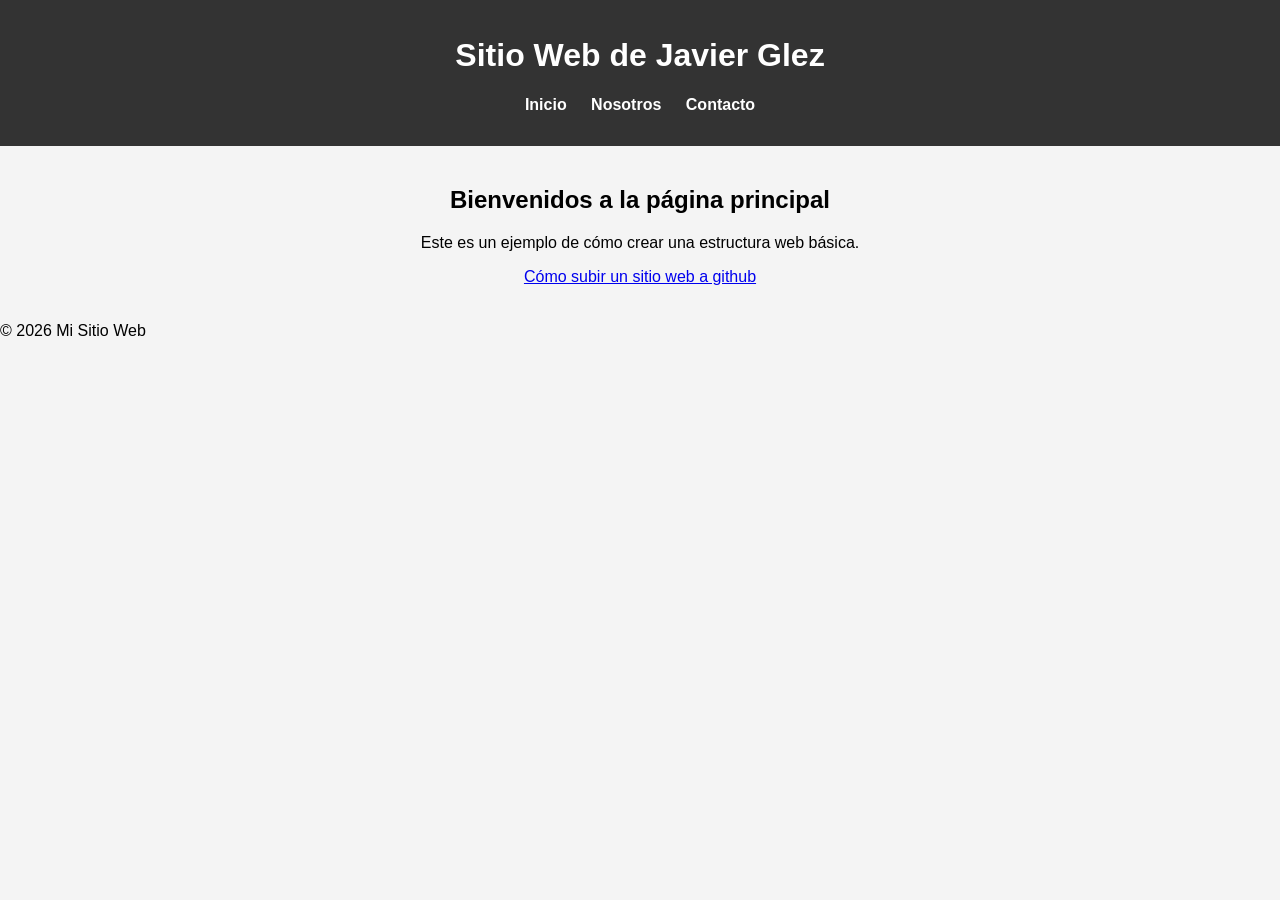
==== index.html @ ebf2ceab "Add files via upload" ====
<!DOCTYPE html>
<html lang="es">
<head>
    <meta charset="UTF-8">
    <meta name="viewport" content="width=device-width, initial-scale=1.0">
    <title>Página de Inicio</title>
    <!-- Vinculación del CSS externo [12] -->
    <link rel="stylesheet" href="estilos.css">
</head>
<body>

    <header>
        <h1>Sitio Web  de Javier Glez</h1>
        <nav>
            <ul>
                <!-- Enlaces a otras páginas [10] -->
                <li><a href="index.html">Inicio</a></li>
                <li><a href="nosotros.html">Nosotros</a></li>
                <li><a href="contacto.html">Contacto</a></li>
            </ul>
        </nav>
    </header>

    <main>
        <h2>Bienvenidos a la página principal</h2>
        <p>Este es un ejemplo de cómo crear una estructura web básica.</p>
	<a href="https://es.khanacademy.org/computing/computer-programming/html-css/web-development-tools/a/hosting-your-website-on-github">Cómo subir un sitio web a github
	</a>
	
    </main>

    <footer>
        <p>&copy; 2026 Mi Sitio Web</p>
    </footer>

</body>
</html>
---- estilos.css ----
body {
    font-family: Arial, sans-serif;
    margin: 0;
    padding: 0;
    background-color: #f4f4f4;
}

header {
    background-color: #333;
    color: white;
    padding: 1rem;
    text-align: center;
}

nav ul {
    padding: 0;
    list-style: none;
}

nav ul li {
    display: inline;
    margin: 0 10px;
}

nav ul li a {
    color: white;
    text-decoration: none;
    font-weight: bold;
}

main {
    padding: 20px;
    text-align: center;
}
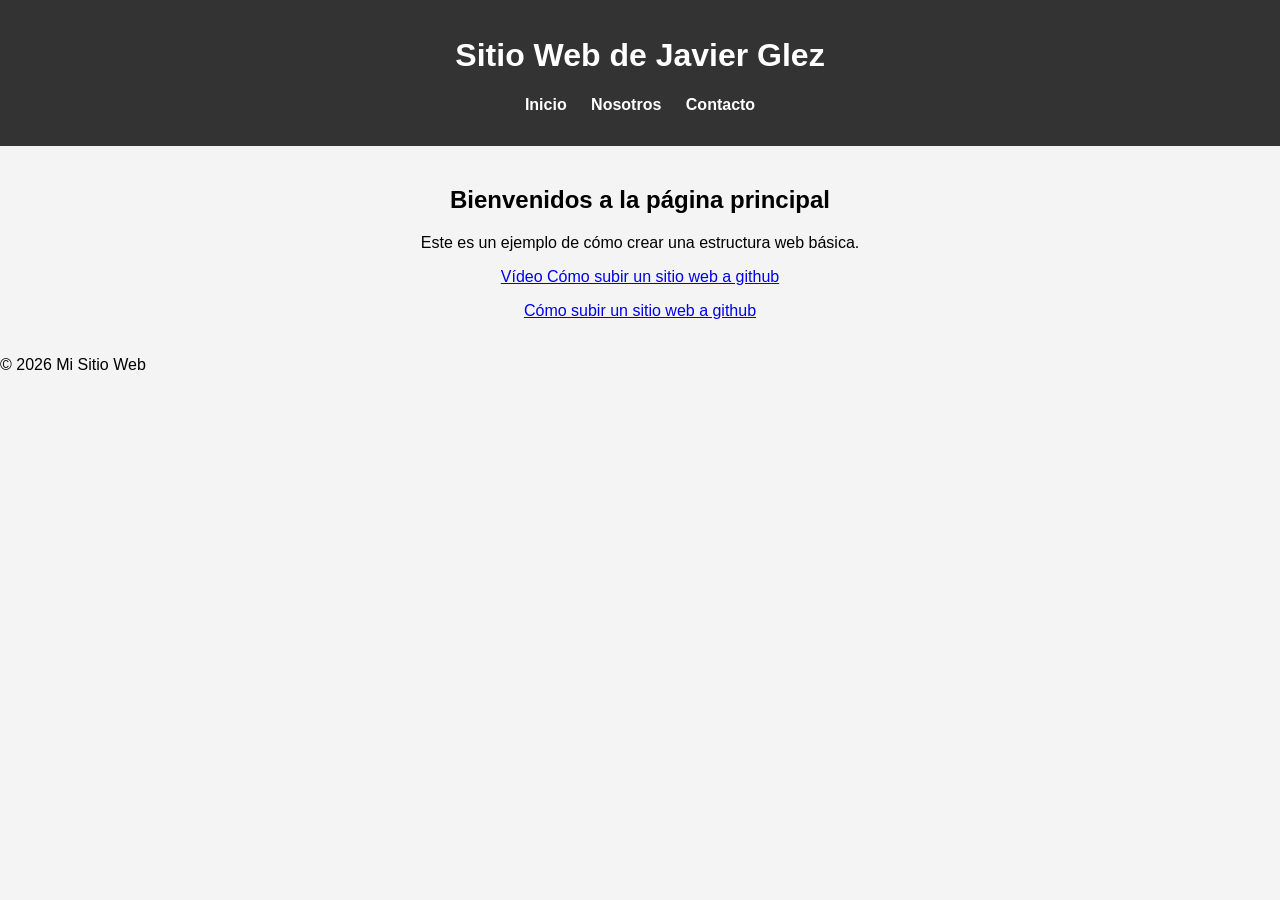
==== commit 26e2088d: "Add files via upload" ====
--- a/index.html
+++ b/index.html
@@ -24,6 +24,9 @@
     <main>
         <h2>Bienvenidos a la página principal</h2>
         <p>Este es un ejemplo de cómo crear una estructura web básica.</p>
+	<p> <a href="https://www.youtube.com/watch?v=sLTNgxxSBR4">Vídeo Cómo subir un sitio web a github
+	</a> </p>
+	
 	<a href="https://es.khanacademy.org/computing/computer-programming/html-css/web-development-tools/a/hosting-your-website-on-github">Cómo subir un sitio web a github
 	</a>
 	
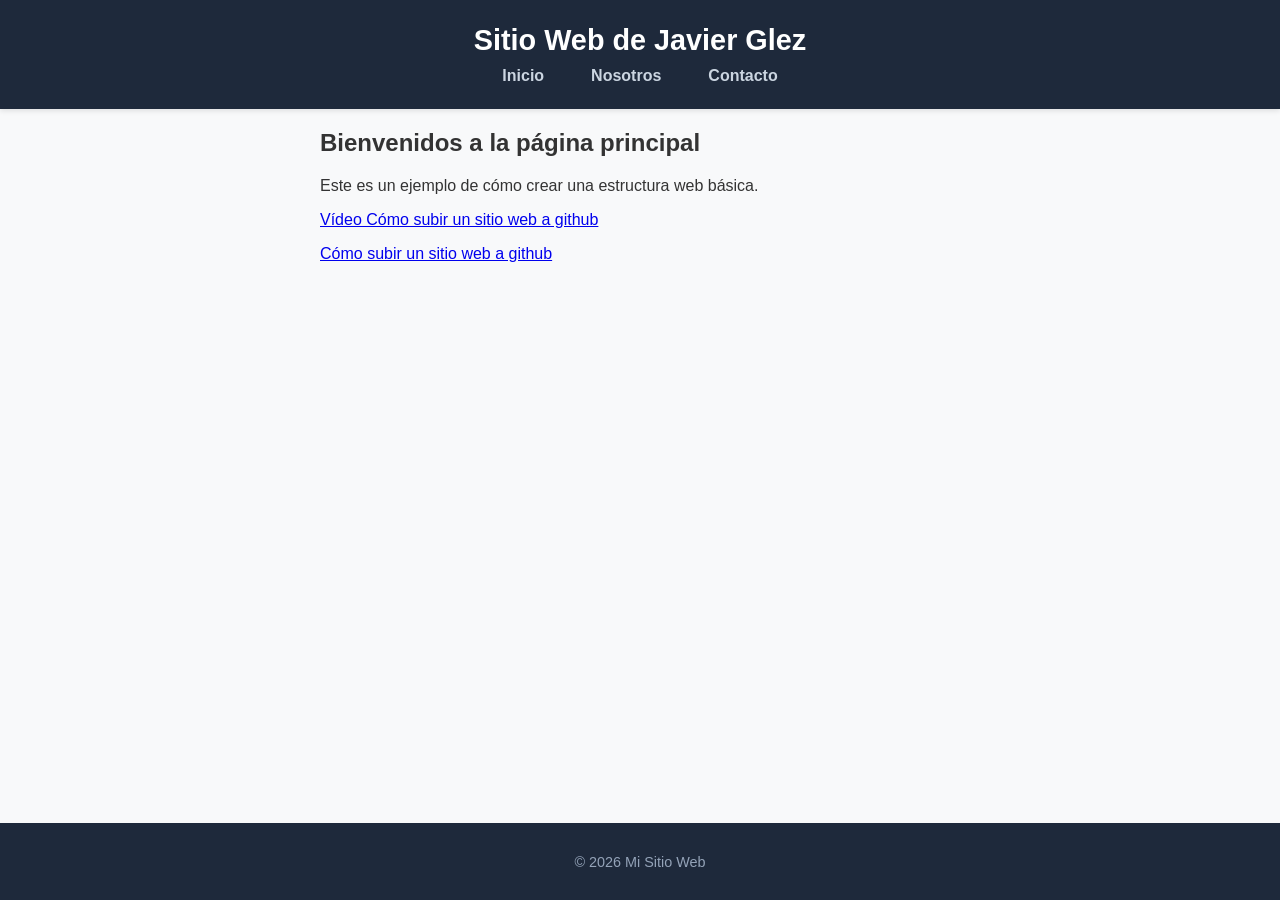
==== commit 45a3bc76: "Add files via upload Añadido galeria imágenes por IA" ====
--- a/index.html
+++ b/index.html
@@ -21,7 +21,7 @@
         </nav>
     </header>
 
-    <main>
+    <main class="centrar">
         <h2>Bienvenidos a la página principal</h2>
         <p>Este es un ejemplo de cómo crear una estructura web básica.</p>
 	<p> <a href="https://www.youtube.com/watch?v=sLTNgxxSBR4">Vídeo Cómo subir un sitio web a github
--- a/estilos.css
+++ b/estilos.css
@@ -1,35 +1,202 @@
-body {
-    font-family: Arial, sans-serif;
-    margin: 0;
-    padding: 0;
-    background-color: #f4f4f4;
-}
-
-header {
-    background-color: #333;
-    color: white;
-    padding: 1rem;
-    text-align: center;
-}
-
-nav ul {
-    padding: 0;
-    list-style: none;
-}
-
-nav ul li {
-    display: inline;
-    margin: 0 10px;
-}
-
-nav ul li a {
-    color: white;
-    text-decoration: none;
-    font-weight: bold;
-}
-
-main {
-    padding: 20px;
-    text-align: center;
-}
-
+/* Reset básico y tipografía */
+* {
+    box-sizing: border-box;
+}
+
+body {
+    font-family: 'Segoe UI', Tahoma, Geneva, Verdana, sans-serif;
+    margin: 0;
+    padding: 0;
+    background-color: #f8f9fa;
+    color: #333;
+    display: flex;
+    flex-direction: column;
+    min-height: 100vh;
+}
+
+.centrar 
+  {
+   width: 50%;              /* Ancho definido */
+   margin: 0 auto;          /* Márgenes automáticos a los lados */
+  }
+  
+/* Encabezado y Navegación */
+header {
+    background-color: #1e293b;
+    color: #ffffff;
+    padding: 1.5rem 1rem;
+    text-align: center;
+    box-shadow: 0 2px 5px rgba(0,0,0,0.1);
+}
+
+header h1 {
+    margin: 0 0 10px 0;
+    font-size: 1.8rem;
+}
+
+nav ul {
+    padding: 0;
+    margin: 0;
+    list-style: none;
+    display: flex;
+    justify-content: center;
+    gap: 15px;
+}
+
+nav ul li a {
+    color: #cbd5e1;
+    text-decoration: none;
+    font-weight: 600;
+    padding: 8px 16px;
+    border-radius: 4px;
+    transition: background-color 0.3s, color 0.3s;
+}
+
+nav ul li a:hover,
+nav ul li a.active {
+    background-color: #2563eb;
+    color: #ffffff;
+}
+
+/* Estructura Principal */
+main.container {
+    max-width: 900px;
+    margin: 30px auto;
+    padding: 20px;
+    background-color: #ffffff;
+    border-radius: 8px;
+    box-shadow: 0 4px 6px rgba(0, 0, 0, 0.05);
+    flex: 1;
+}
+
+/* Secciones de texto e información */
+.info-section {
+    margin-bottom: 30px;
+    line-height: 1.6;
+}
+
+.info-section h2 {
+    color: #1e293b;
+    border-bottom: 2px solid #2563eb;
+    padding-bottom: 8px;
+}
+
+.info-section code {
+    background-color: #f1f5f9;
+    padding: 2px 6px;
+    border-radius: 4px;
+    color: #0f172a;
+    font-size: 0.9em;
+}
+
+/* Estilos de la Galería de Imágenes (Flex/Grid) */
+.gallery-section h3 {
+    text-align: center;
+    color: #334155;
+    margin-bottom: 20px;
+}
+
+.gallery {
+    display: grid;
+    grid-template-columns: repeat(auto-fit, minmax(250px, 1fr));
+    gap: 20px;
+}
+
+.gallery-item {
+    margin: 0;
+    background-color: #f8f9fa;
+    border: 1px solid #e2e8f0;
+    border-radius: 8px;
+    overflow: hidden;
+    text-align: center;
+    box-shadow: 0 2px 4px rgba(0, 0, 0, 0.05);
+    transition: transform 0.2s;
+}
+
+.gallery-item:hover {
+    transform: translateY(-5px);
+}
+
+.gallery-item img {
+    width: 100%;
+    height: 180px;
+    object-fit: cover;
+    display: block;
+}
+
+.gallery-item figcaption {
+    padding: 12px;
+    font-size: 0.9rem;
+    color: #475569;
+    font-weight: 500;
+}
+
+/* Estilos del Formulario */
+.form-section {
+    background-color: #f8f9fa;
+    padding: 20px;
+    border-radius: 8px;
+    border: 1px solid #e2e8f0;
+}
+
+.custom-form {
+    display: flex;
+    flex-direction: column;
+    gap: 15px;
+}
+
+.form-group {
+    display: flex;
+    flex-direction: column;
+    text-align: left;
+}
+
+.form-group label {
+    margin-bottom: 5px;
+    font-weight: 600;
+    color: #334155;
+}
+
+.form-group input,
+.form-group select,
+.form-group textarea {
+    padding: 10px;
+    border: 1px solid #cbd5e1;
+    border-radius: 5px;
+    font-size: 1rem;
+    font-family: inherit;
+}
+
+.form-group input:focus,
+.form-group select:focus,
+.form-group textarea:focus {
+    outline: none;
+    border-color: #2563eb;
+    box-shadow: 0 0 0 3px rgba(37, 99, 235, 0.2);
+}
+
+.btn-submit {
+    background-color: #2563eb;
+    color: white;
+    padding: 12px 20px;
+    border: none;
+    border-radius: 5px;
+    font-size: 1rem;
+    font-weight: bold;
+    cursor: pointer;
+    transition: background-color 0.3s;
+}
+
+.btn-submit:hover {
+    background-color: #1d4ed8;
+}
+
+/* Pie de página */
+footer {
+    background-color: #1e293b;
+    color: #94a3b8;
+    text-align: center;
+    padding: 1rem;
+    font-size: 0.9rem;
+    margin-top: auto;
+}
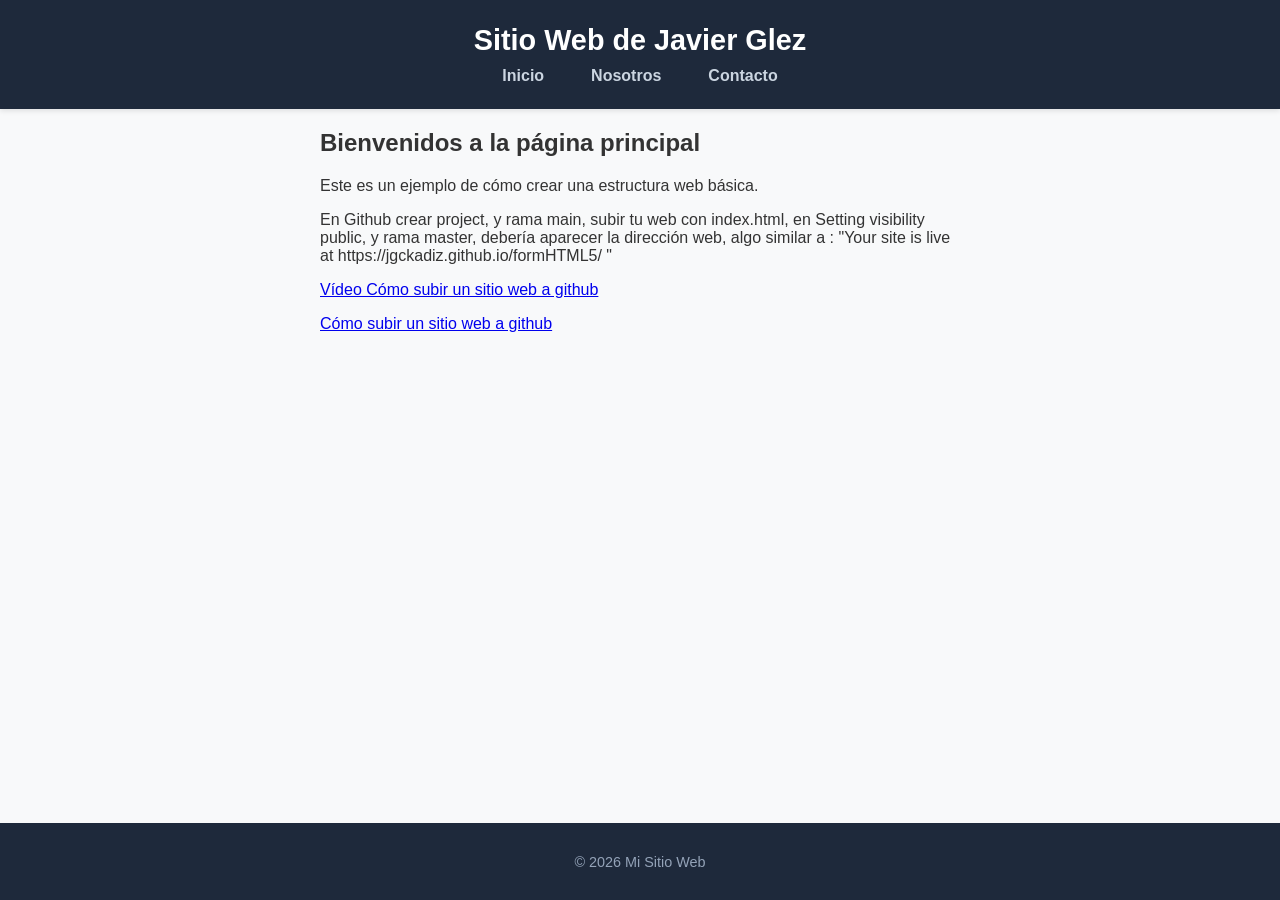
==== commit 12c5bbfb: "Add files via upload" ====
--- a/index.html
+++ b/index.html
@@ -24,6 +24,7 @@
     <main class="centrar">
         <h2>Bienvenidos a la página principal</h2>
         <p>Este es un ejemplo de cómo crear una estructura web básica.</p>
+        <p>En Github crear project, y rama main, subir tu web con index.html, en Setting visibility public, y rama master, debería aparecer la dirección web, algo similar a : "Your site is live at https://jgckadiz.github.io/formHTML5/ "</p>
 	<p> <a href="https://www.youtube.com/watch?v=sLTNgxxSBR4">Vídeo Cómo subir un sitio web a github
 	</a> </p>
 	
